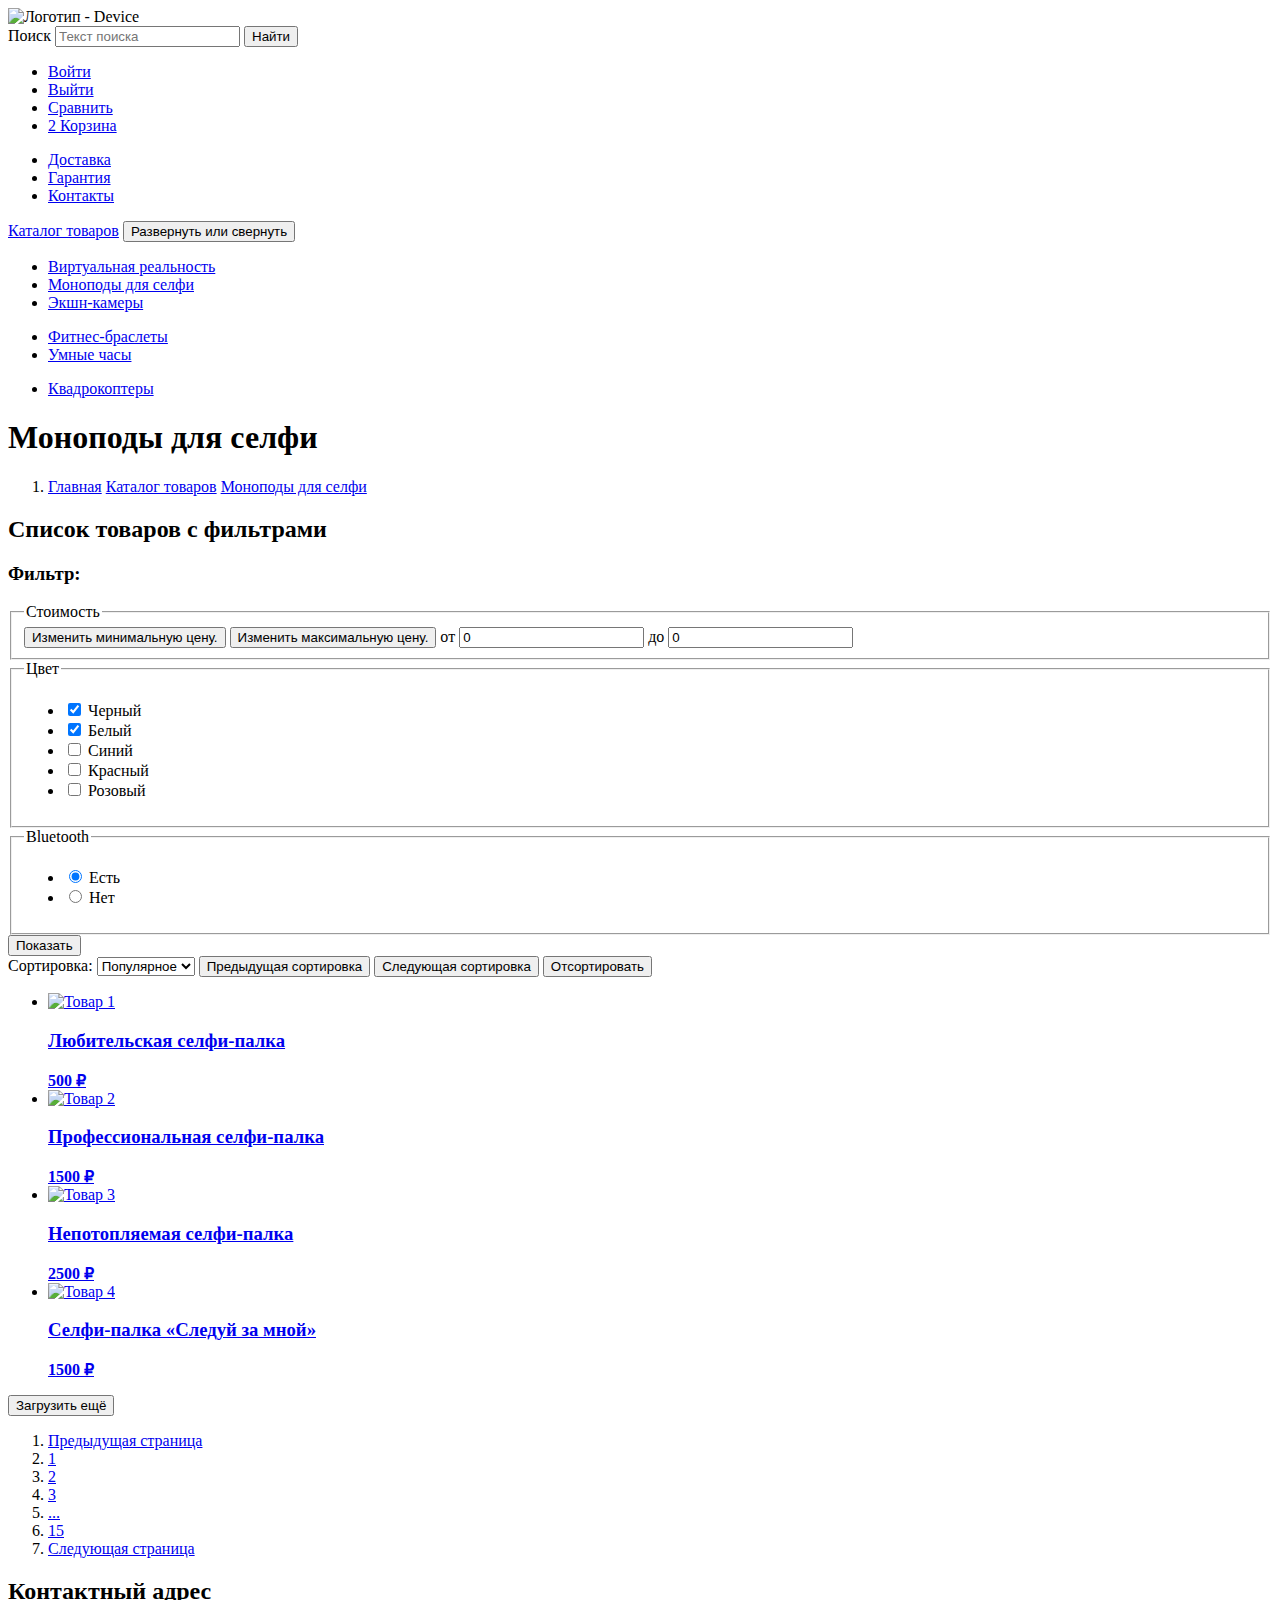
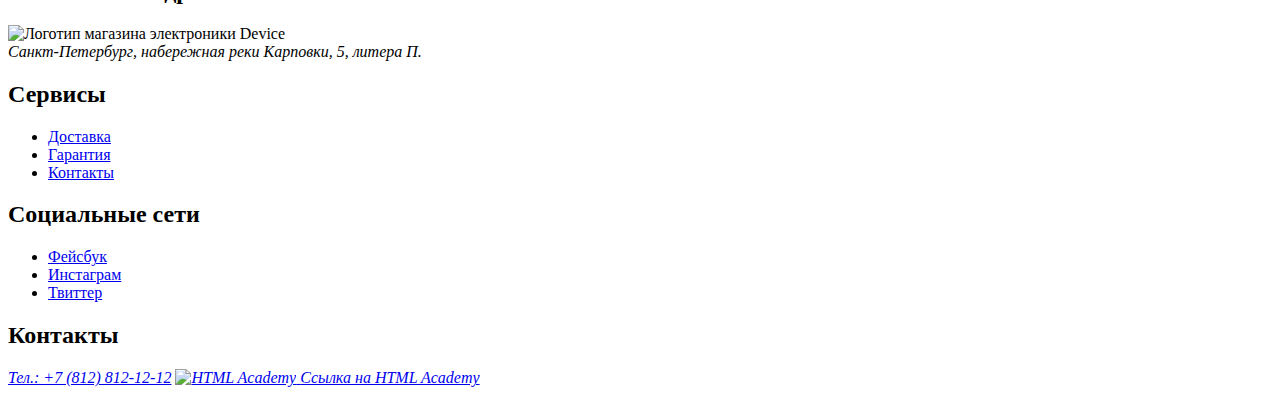
==== catalog.html @ 7d24b2e6 "Added home and catalog page structures" ====
<!DOCTYPE html>
<html lang="ru">
  <head>
    <meta charset="UTF-8" />
    <meta name="viewport" content="width=device-width, initial-scale=1.0" />
    <title>Device - магазин электроники</title>
  </head>
  <body>
    <header class="page-header">
      <nav class="navigation">
        <img class="logo" src="#" alt="Логотип - Device" />

        <form
          class="search"
          action="https://echo.htmlacademy.ru/"
          method="post"
        >
          <label class="search-label label-icon" for="search">
            <span class="visually-hidden">Поиск</span>
          </label>
          <input
            class="search-input"
            type="text"
            name="search"
            id="search"
            placeholder="Текст поиска"
          />
          <button class="search-submit" type="submit">Найти</button>
        </form>

        <ul class="navigation-list navigation-user">
          <li class="navigation-item">
            <a class="navigation-link icon-in" href="#">Войти</a>
          </li>
          <li class="navigation-item">
            <a class="navigation-link visually-hidden" href="#">Выйти</a>
          </li>
          <li class="navigation-item">
            <a class="navigation-link icon-compare" href="#">Сравнить</a>
          </li>
          <li class="navigation-item">
            <a class="navigation-link icon-basket" href="#">
              <span class="number">2</span>
              Корзина
            </a>
          </li>
        </ul>

        <ul class="navigation-list">
          <li class="navigation-item">
            <a class="navigation-link" href="#">Доставка</a>
          </li>
          <li class="navigation-item">
            <a class="navigation-link" href="#"> Гарантия </a>
          </li>
          <li class="navigation-item">
            <a class="navigation-link" href="#"> Контакты </a>
          </li>
        </ul>

        <div class="navigation-catalog">
          <p class="navigation-catalog-group">
            <a class="navigation-catalog-link" href="#">Каталог товаров</a>
            <button
              class="navigation-catalog-button button-toggle"
              type="button"
            >
              <span class="visually-hidden">Развернуть или свернуть</span>
            </button>
          </p>

          <ul class="navigation-catalog-list">
            <li class="navigation-catalog-item">
              <a class="navigation-catalog-link" href="#"
                >Виртуальная реальность</a
              >
            </li>
            <li class="navigation-catalog-item">
              <a class="navigation-catalog-link" href="#">Моноподы для cелфи</a>
            </li>
            <li class="navigation-catalog-item">
              <a class="navigation-catalog-link" href="#">Экшн-камеры</a>
            </li>
          </ul>

          <ul class="navigation-catalog-list">
            <li class="navigation-catalog-item">
              <a class="navigation-catalog-link" href="#">Фитнес-браслеты</a>
            </li>
            <li class="navigation-catalog-item">
              <a class="navigation-catalog-link" href="#">Умные часы</a>
            </li>
          </ul>

          <ul class="navigation-catalog-list">
            <li class="navigation-catalog-item">
              <a class="navigation-catalog-link" href="#">Квадрокоптеры</a>
            </li>
          </ul>
        </div>
      </nav>
    </header>

    <main class="page-inner">
      <header>
        <h1 class="page-inner-title">Моноподы для селфи</h1>
        <ol class="breadcrumbs">
          <li class="breadcrumbs-item">
            <a class="breadcrumbs-link" href="#">Главная</a>
            <a class="breadcrumbs-link" href="#">Каталог товаров</a>
            <a class="breadcrumbs-link" href="#">Моноподы для селфи</a>
          </li>
        </ol>
      </header>

      <section class="catalog-product">
        <h2 class="visually-hidden">Список товаров с фильтрами</h2>

        <form
          class="catalog-filter"
          action="https://echo.htmlacademy.ru/"
          method="get"
        >
          <h3 class="catalog-filter-title">Фильтр:</h3>

          <fieldset class="catalog-filter-group">
            <legend class="catalog-filter-title">Стоимость</legend>

            <button class="range-toggle toggle-min">
              <span class="visually-hidden">Изменить минимальную цену.</span>
            </button>
            <button class="range-toggle toggle-max">
              <span class="visually-hidden">Изменить максимальную цену.</span>
            </button>

            <label class="catalog-filter-label"
              >от
              <input
                class="catalog-filter-input"
                type="text"
                value="0"
                name="min-price"
            /></label>
            <label class="catalog-filter-label"
              >до
              <input
                class="catalog-filter-input"
                type="text"
                value="0"
                name="max-price"
            /></label>
          </fieldset>

          <fieldset class="catalog-filter-group">
            <legend class="catalog-filter-title">Цвет</legend>

            <ul class="catalog-filter-list">
              <li class="catalog-filter-item">
                <label class="control">
                  <input
                    class="visually-hidden control-input"
                    type="checkbox"
                    name="control-color-dark"
                    checked
                  />
                  <span class="control-mark"></span>
                  <span class="control-label">Черный</span>
                </label>
              </li>
              <li class="catalog-filter-item">
                <label class="control">
                  <input
                    class="visually-hidden control-input"
                    type="checkbox"
                    name="control-color-white"
                    checked
                  />
                  <span class="control-mark"></span>
                  <span class="control-label">Белый</span>
                </label>
              </li>
              <li class="catalog-filter-item">
                <label class="control">
                  <input
                    class="visually-hidden control-input"
                    type="checkbox"
                    name="control-color-blue"
                  />
                  <span class="control-mark"></span>
                  <span class="control-label">Синий</span>
                </label>
              </li>
              <li class="catalog-filter-item">
                <label class="control">
                  <input
                    class="visually-hidden control-input"
                    type="checkbox"
                    name="control-color-red"
                  />
                  <span class="control-mark"></span>
                  <span class="control-label">Красный</span>
                </label>
              </li>
              <li class="catalog-filter-item">
                <label class="control">
                  <input
                    class="visually-hidden control-input"
                    type="checkbox"
                    name="control-color-pink"
                  />
                  <span class="control-mark"></span>
                  <span class="control-label">Розовый</span>
                </label>
              </li>
            </ul>
          </fieldset>

          <fieldset class="catalog-filter-group">
            <legend class="catalog-filter-title">Bluetooth</legend>
            <ul class="catalog-filter-list">
              <li class="catalog-filter-item">
                <label class="control">
                  <input
                    class="visually-hidden control-input"
                    type="radio"
                    name="control-radio"
                    checked
                  />
                  <span class="control-mark"></span>
                  <span class="control-label">Есть</span>
                </label>
              </li>
              <li class="catalog-filter-item">
                <label class="control">
                  <input
                    class="visually-hidden control-input"
                    type="radio"
                    name="control-radio"
                  />
                  <span class="control-mark"></span>
                  <span class="control-label">Нет</span>
                </label>
              </li>
            </ul>
          </fieldset>

          <button class="link">Показать</button>
        </form>

        <form class="sorting-type">
          <label for="sorting">Сортировка:</label>
          <select class="control-select" id="sorting" name="sorting">
            <option value="popular">Популярное</option>
            <option value="cheap">Дешёвые</option>
            <option value="expensive">Дорогие</option>
          </select>
          <button class="sorting-prev" type="button">
            <span class="visually-hidden">Предыдущая сортировка</span>
          </button>
          <button class="sorting-next" type="button">
            <span class="visually-hidden">Следующая сортировка</span>
          </button>
          <button class="visually-hidden" type="submit">Отсортировать</button>
        </form>

        <ul class="product-list">
          <li class="product-card">
            <a href="#">
              <img
                class="product-card-photo"
                src="product.html"
                alt="Товар 1"
              />
              <h3 class="product-card-title">Любительская селфи-палка</h3>
              <b class="product-card-price">500 ₽</b>
            </a>
          </li>
          <li class="product-card">
            <a href="#">
              <img
                class="product-card-photo"
                src="product.html"
                alt="Товар 2"
              />
              <h3 class="product-card-title">Профессиональная селфи-палка</h3>
              <b class="product-card-price">1500 ₽</b>
            </a>
          </li>
          <li class="product-card">
            <a href="#">
              <img
                class="product-card-photo"
                src="product.html"
                alt="Товар 3"
              />
              <h3 class="product-card-title">Непотопляемая селфи-палка</h3>
              <b class="product-card-price">2500 ₽</b>
            </a>
          </li>
          <li class="product-card">
            <a href="#">
              <img
                class="product-card-photo"
                src="product.html"
                alt="Товар 4"
              />
              <h3 class="product-card-title">Селфи-палка «Следуй за мной»</h3>
              <b class="product-card-price">1500 ₽</b>
            </a>
          </li>
        </ul>

        <button class="button-product-show-all">Загрузить ещё</button>

        <ol class="pagination">
          <li class="pagination-item">
            <a
              class="pagination-link pagination-prev pagination-disabled"
              href="#"
              >Предыдущая страница</a
            >
          </li>

          <li class="pagination-item">
            <a class="pagination-link pagination-current" href="#">1</a>
          </li>
          <li class="pagination-item">
            <a class="pagination-link" href="#">2</a>
          </li>
          <li class="pagination-item">
            <a class="pagination-link" href="#">3</a>
          </li>
          <li class="pagination-item">
            <a class="pagination-link" href="#">...</a>
          </li>
          <li class="pagination-item">
            <a class="pagination-link" href="#">15</a>
          </li>

          <li class="pagination-item">
            <a
              class="pagination-link pagination-next pagination-disabled"
              href="#"
              >Следующая страница</a
            >
          </li>
        </ol>
      </section>
    </main>

    <footer class="page-footer">
      <section class="footer-contact-address">
        <h2 class="visually-hidden">Контактный адрес</h2>
        <img
          class="footer-logo"
          src="#"
          alt="Логотип магазина электроники Device"
        />
        <address class="address-contact">
          Санкт-Петербург, набережная реки Карповки, 5, литера П.
        </address>
      </section>

      <section class="footer-services">
        <h2 class="visually-hidden">Сервисы</h2>
        <ul class="footer-services-list">
          <li class="footer-services-item">
            <a class="footer-services-link" href="#">Доставка</a>
          </li>
          <li class="footer-services-item">
            <a class="footer-services-link" href="#">Гарантия</a>
          </li>
          <li class="footer-services-item">
            <a class="footer-services-link" href="#">Контакты</a>
          </li>
        </ul>
      </section>

      <section class="footer-social">
        <h2 class="visually-hidden">Социальные сети</h2>

        <ul class="footer-social-list">
          <li class="footer-social-item">
            <a class="button" href="#"
              ><span class="visually-hidden">Фейсбук</span></a
            >
          </li>
          <li class="footer-social-item">
            <a class="button" href="#"
              ><span class="visually-hidden">Инстаграм</span></a
            >
          </li>
          <li class="footer-social-item">
            <a class="button" href="#"
              ><span class="visually-hidden">Твиттер</span></a
            >
          </li>
        </ul>
      </section>

      <section class="footer-contact">
        <h2 class="visually-hidden">Контакты</h2>

        <address class="contacts">
          <a class="contacts-phone" href="tel:+78128121212"
            >Тел.: +7 (812) 812-12-12</a
          >
          <a class="contacts-link" href="#">
            <img class="phone-photo" src="#" alt="HTML Academy" />
            <span class="visually-hidden">Ссылка на HTML Academy</span>
          </a>
        </address>
      </section>
    </footer>
  </body>
</html>
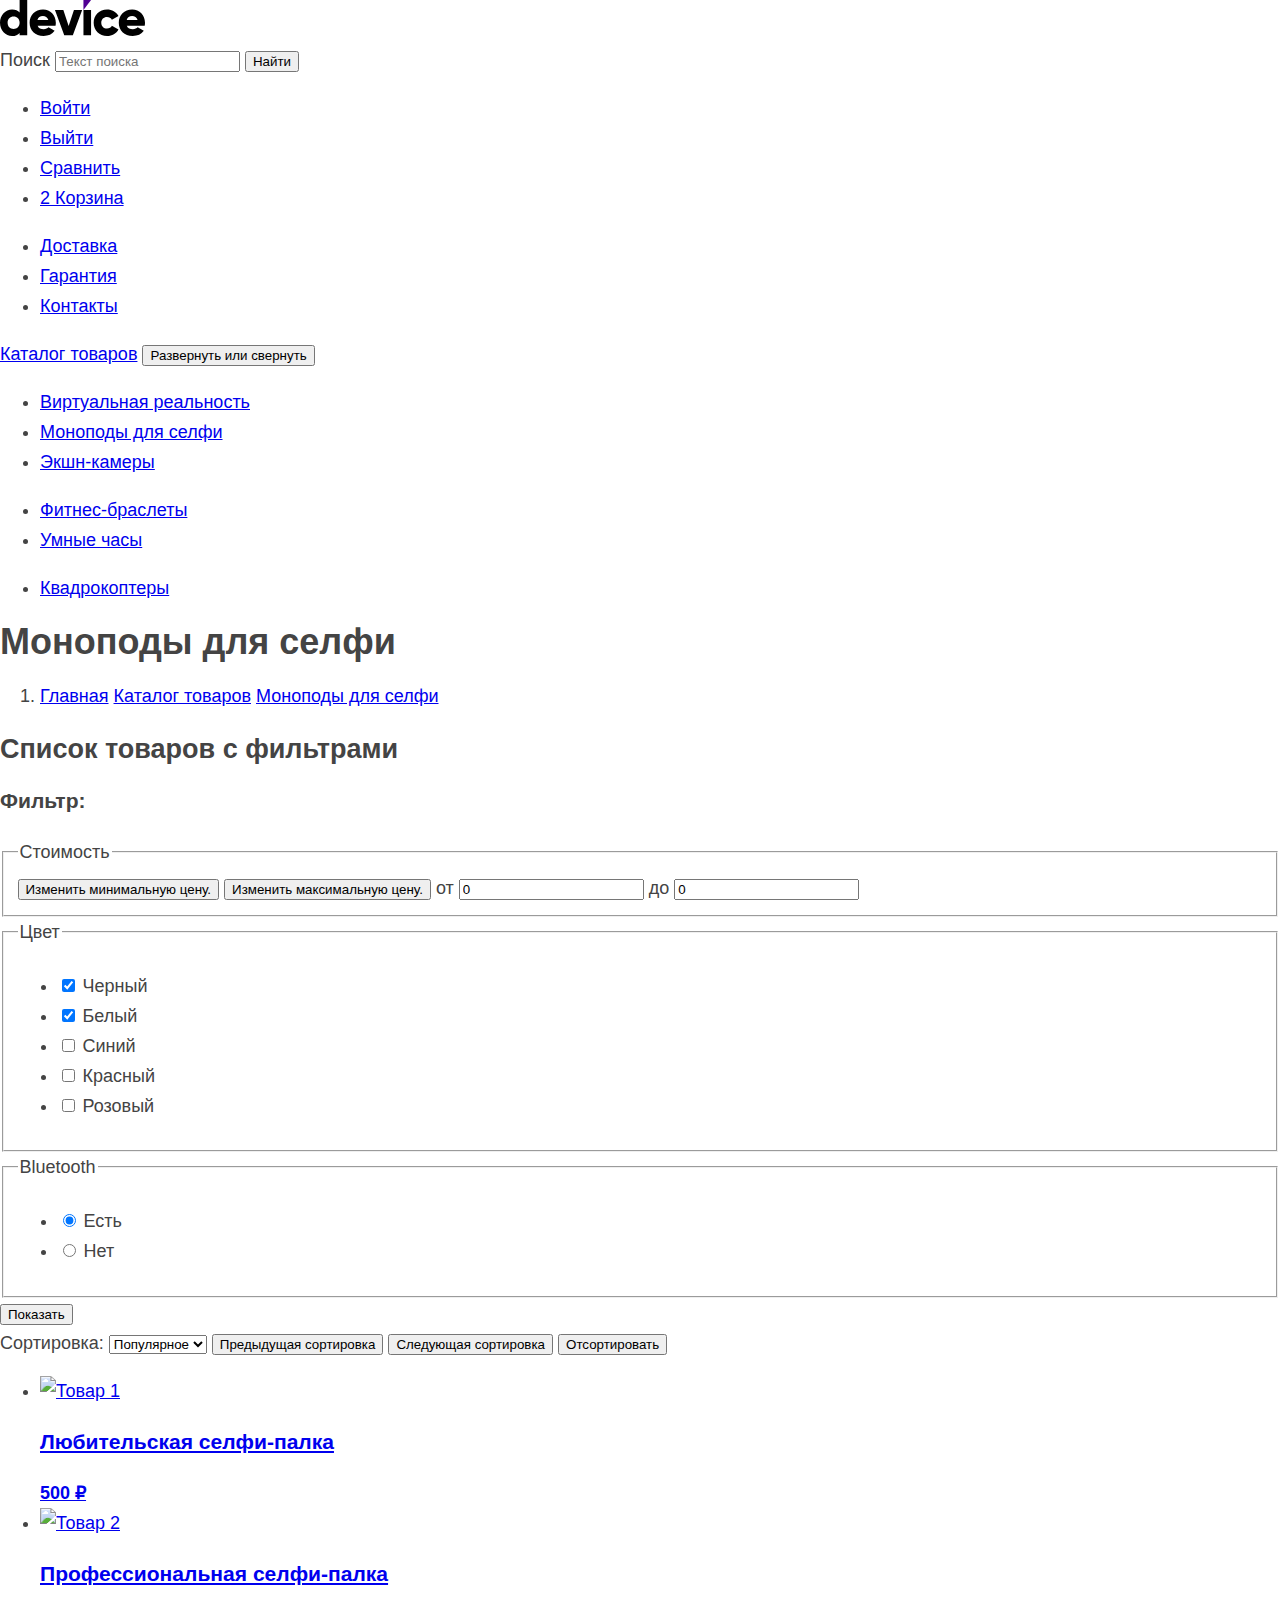
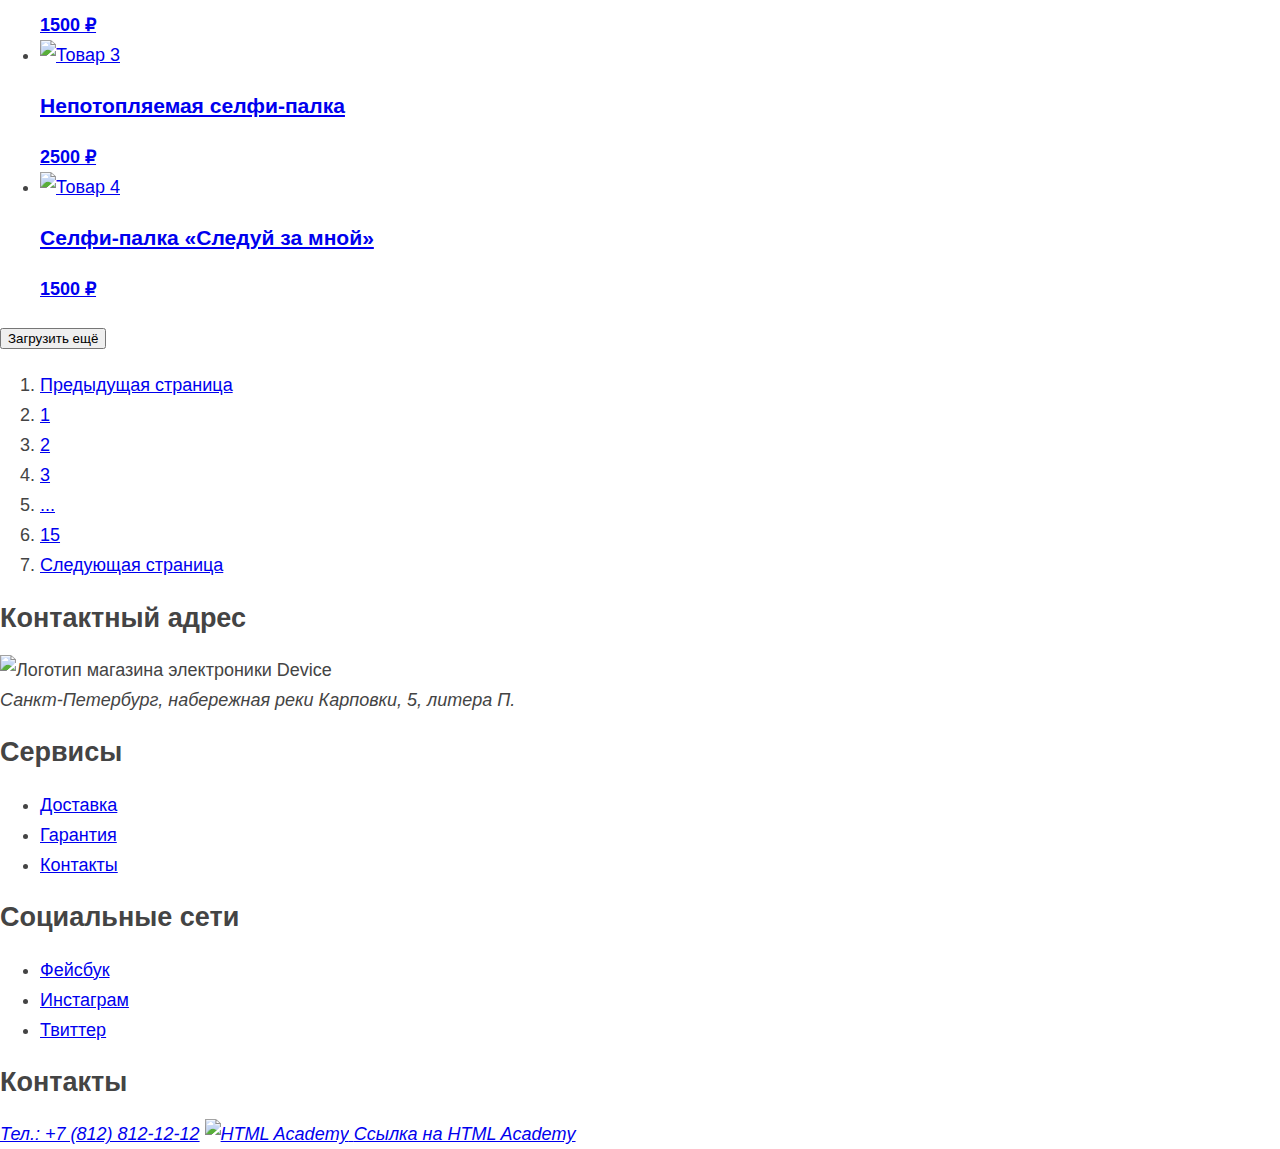
==== commit c1d866d0: "add images" ====
--- a/catalog.html
+++ b/catalog.html
@@ -4,11 +4,18 @@
     <meta charset="UTF-8" />
     <meta name="viewport" content="width=device-width, initial-scale=1.0" />
     <title>Device - магазин электроники</title>
+    <link rel="stylesheet" href="styles/style.css" />
   </head>
   <body>
     <header class="page-header">
       <nav class="navigation">
-        <img class="logo" src="#" alt="Логотип - Device" />
+        <img
+          class="logo"
+          src="images-content/logo/logo-black.svg"
+          width="145"
+          height="36"
+          alt="Логотип - Device - магазин электроники"
+        />
 
         <form
           class="search"
@@ -28,7 +35,7 @@
           <button class="search-submit" type="submit">Найти</button>
         </form>
 
-        <ul class="navigation-list navigation-user">
+        <menu class="navigation-list navigation-user">
           <li class="navigation-item">
             <a class="navigation-link icon-in" href="#">Войти</a>
           </li>
@@ -44,9 +51,9 @@
               Корзина
             </a>
           </li>
-        </ul>
-
-        <ul class="navigation-list">
+        </menu>
+
+        <menu class="navigation-list">
           <li class="navigation-item">
             <a class="navigation-link" href="#">Доставка</a>
           </li>
@@ -56,7 +63,7 @@
           <li class="navigation-item">
             <a class="navigation-link" href="#"> Контакты </a>
           </li>
-        </ul>
+        </menu>
 
         <div class="navigation-catalog">
           <p class="navigation-catalog-group">
--- a/styles/style.css
+++ b/styles/style.css
@@ -0,0 +1,54 @@
+@font-face {
+  font-family: var(--one-family);
+  /* font-family: "Rubik", Arial, Helvetica, sans-serif; */
+  font-weight: 400;
+  font-style: normal;
+  src: url("../fonts/rubik/rubik-400.woff2") format(woff2);
+  font-display: swap;
+}
+@font-face {
+  font-family: var(--one-family);
+  font-weight: 700;
+  font-style: normal;
+  src: url("../fonts/rubik/rubik-700.woff2") format(woff2);
+  font-display: swap;
+}
+@font-face {
+  font-family: var(--second-family);
+  font-weight: 800;
+  font-style: normal;
+  src: url("../fonts/raleway/raleway-800.woff2") format(woff2);
+  font-display: swap;
+}
+
+:root {
+  --one-family: "Rubik", Arial, Helvetica, sans-serif;
+  --second-family: "Raleway", Arial, Helvetica, sans-serif;
+}
+:root {
+  --status-success: #08af00;
+  --status-error: #ff3d3d;
+  --status-warning: #fd912e;
+  --basic-black: #000;
+  --basic-dark: #444;
+  --basic-white: #fff;
+  --basic-light: #f0f0f0;
+  --basic-gray: #dcdcdc;
+  --basic-light-gray: #ebebeb;
+  --special-yellow-dark: #ffc700;
+  --special-yellow-light: #ffe17f;
+  --special-purple: #af4fff;
+  --special-brown: #64534a;
+}
+
+body {
+  margin: 0;
+  padding: 0;
+  /* font-family: var(--font-family); */
+  font-family: "Rubik", sans-serif;
+  font-weight: 400;
+  font-size: 18px;
+  line-height: 30px;
+  color: var(--basic-dark);
+  background-color: var(--basic-white);
+}
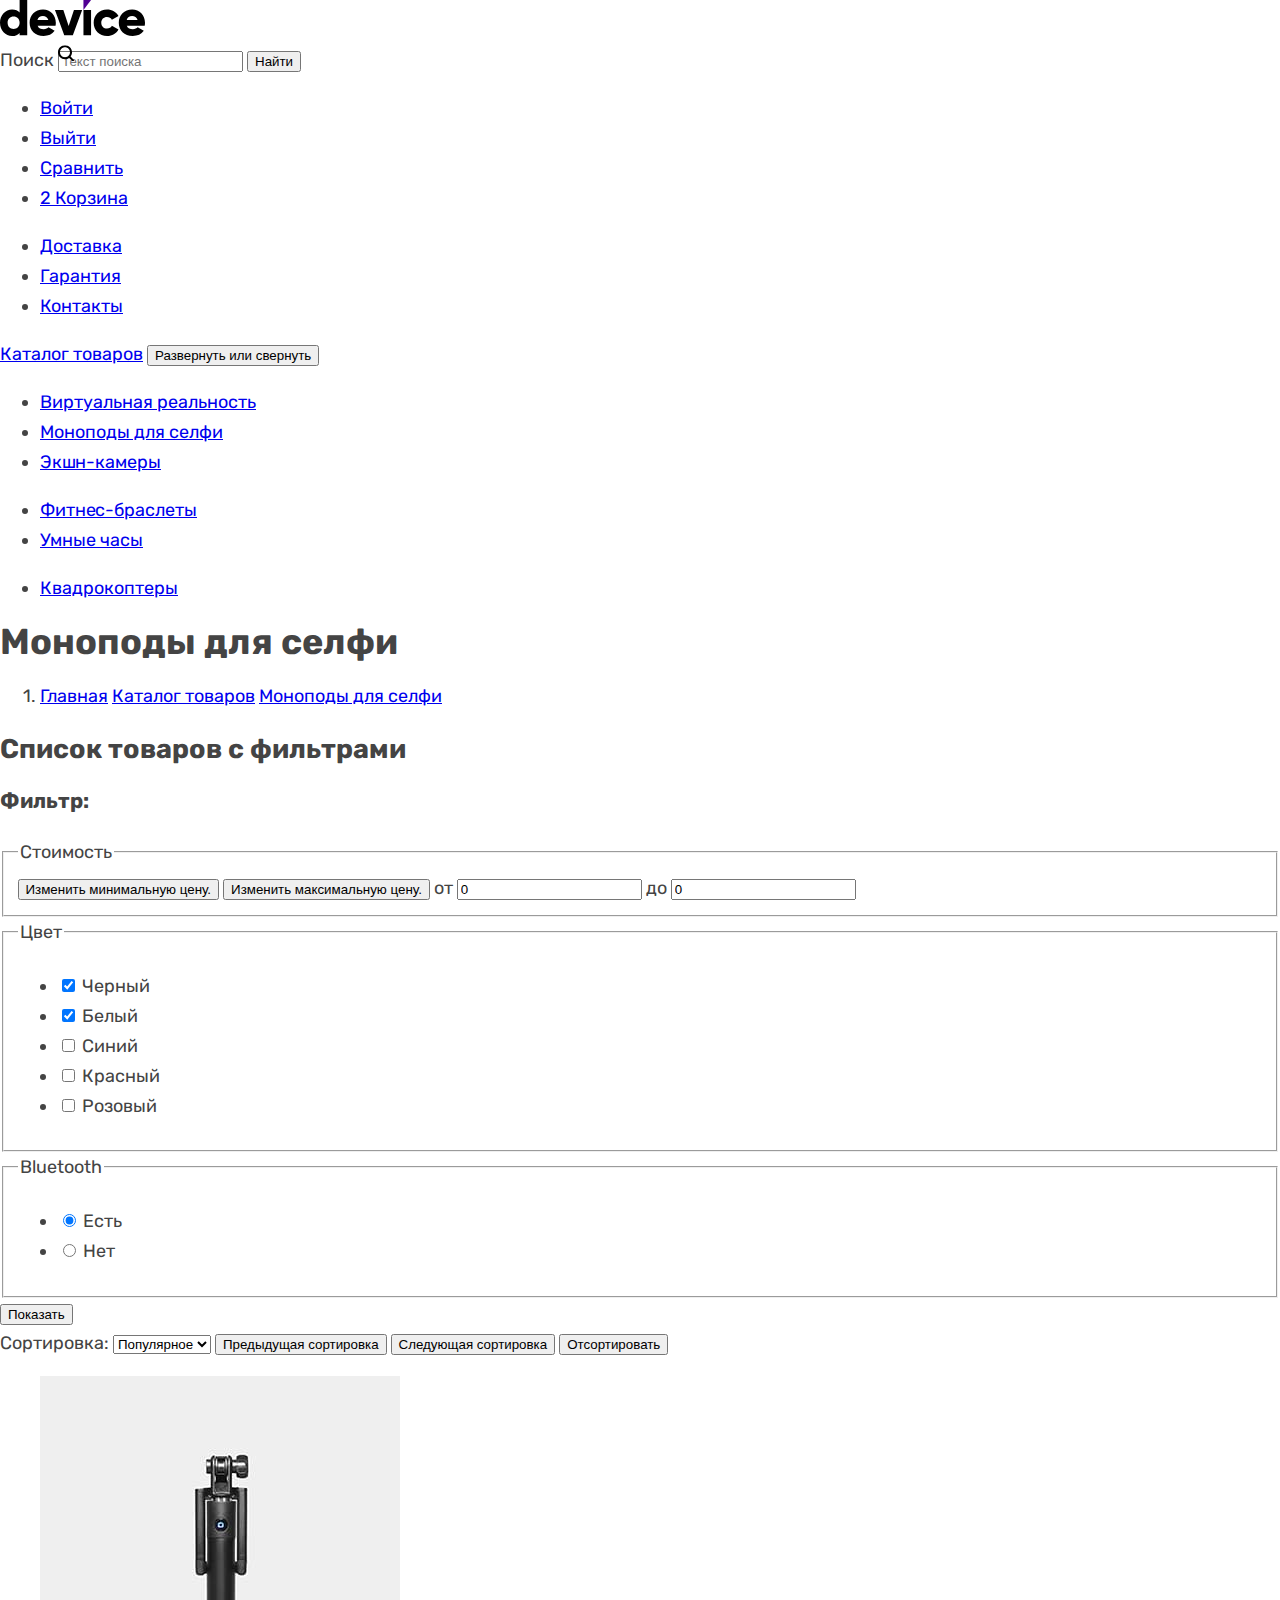
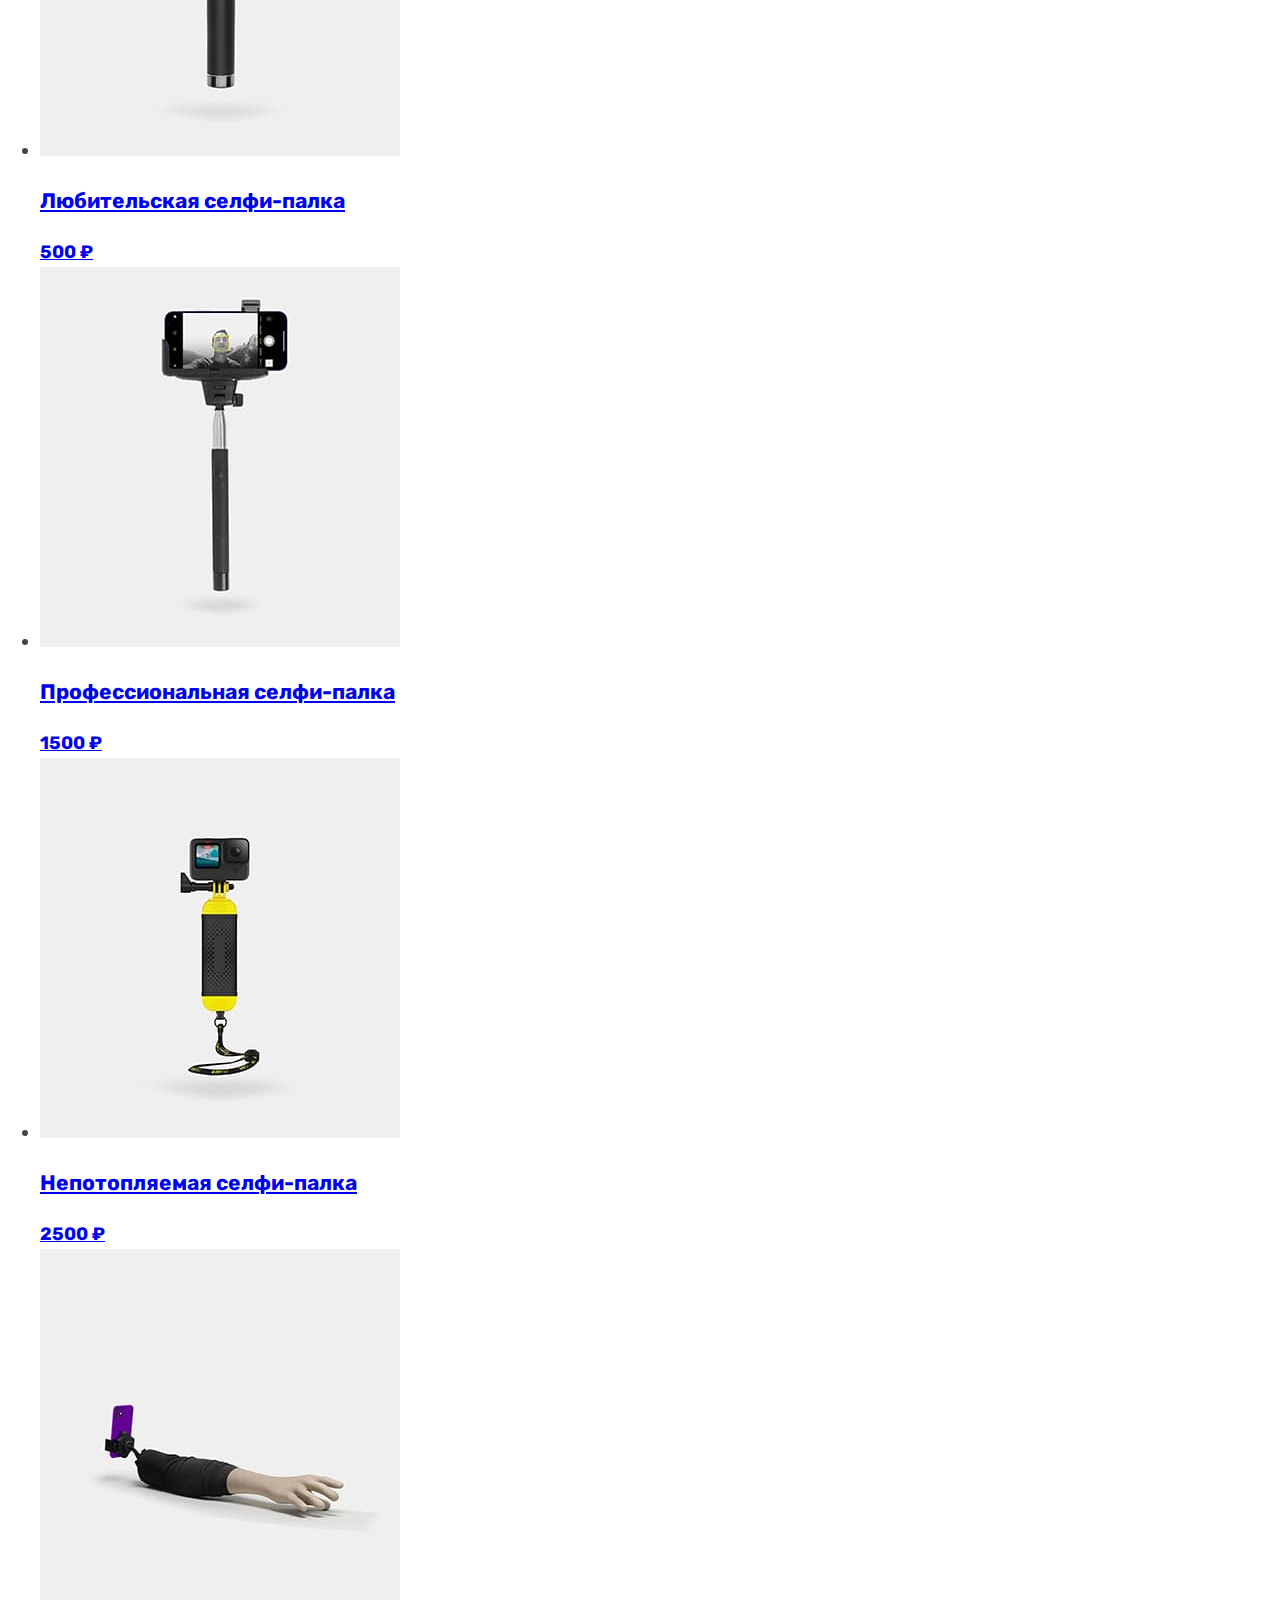
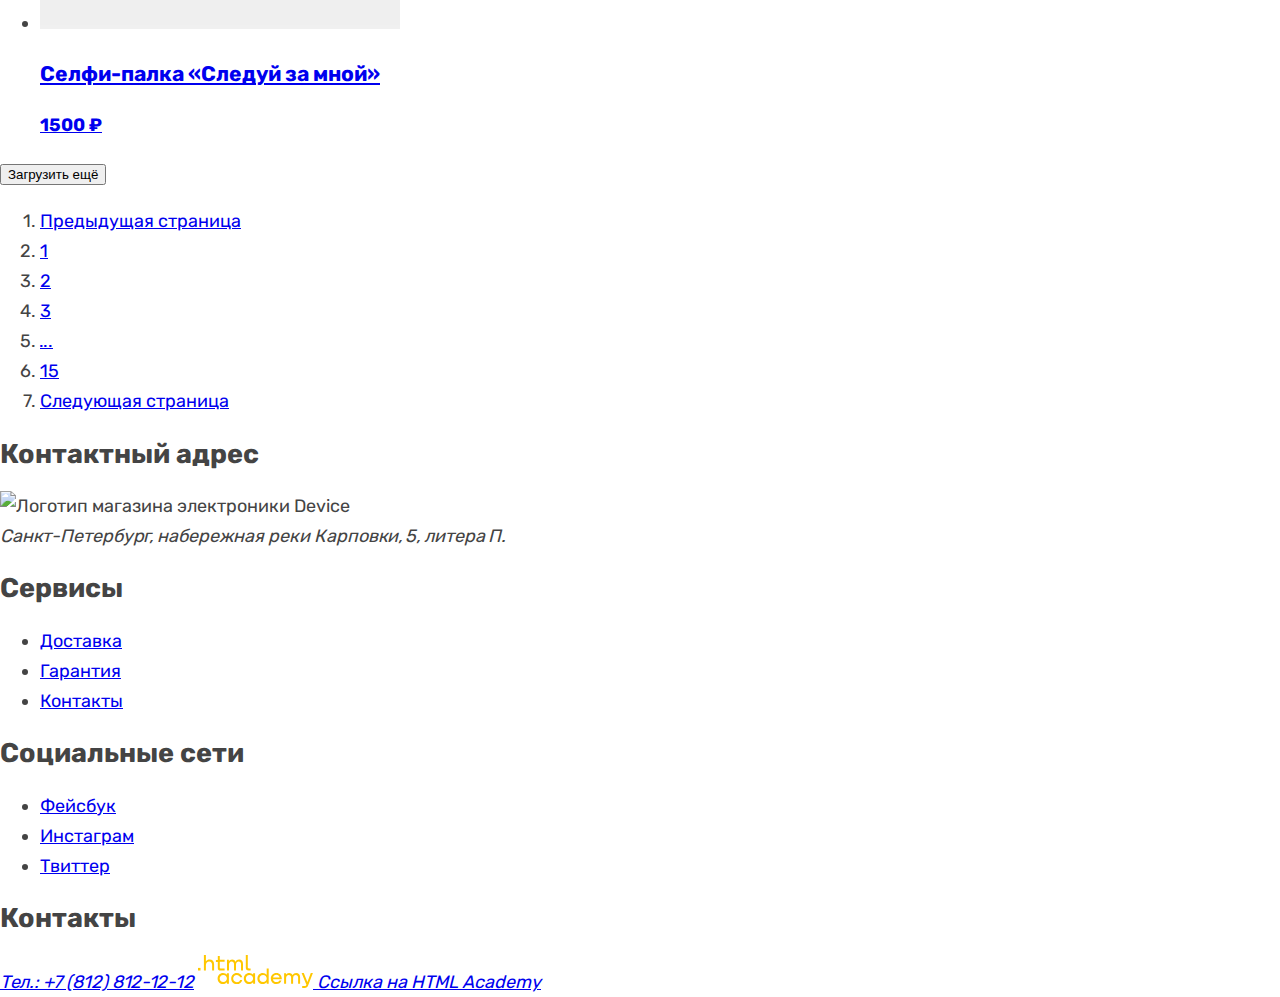
==== commit fd956ba3: "add fonts + images in page index and catalog" ====
--- a/catalog.html
+++ b/catalog.html
@@ -272,44 +272,52 @@
 
         <ul class="product-list">
           <li class="product-card">
-            <a href="#">
+            <a href="product.html">
               <img
                 class="product-card-photo"
-                src="product.html"
-                alt="Товар 1"
+                src="images-content/product/product-1.jpg"
+                width="360"
+                height="380"
+                alt=""
               />
               <h3 class="product-card-title">Любительская селфи-палка</h3>
               <b class="product-card-price">500 ₽</b>
             </a>
           </li>
           <li class="product-card">
-            <a href="#">
+            <a href="product.html">
               <img
                 class="product-card-photo"
-                src="product.html"
-                alt="Товар 2"
+                src="images-content/product/product-2.jpg"
+                width="360"
+                height="380"
+                alt=""
               />
               <h3 class="product-card-title">Профессиональная селфи-палка</h3>
               <b class="product-card-price">1500 ₽</b>
             </a>
           </li>
           <li class="product-card">
-            <a href="#">
+            <a href="product.html">
               <img
                 class="product-card-photo"
-                src="product.html"
-                alt="Товар 3"
+                src="images-content/product/product-3.jpg"
+                width="360"
+                height="380"
+                alt=""
               />
               <h3 class="product-card-title">Непотопляемая селфи-палка</h3>
               <b class="product-card-price">2500 ₽</b>
             </a>
           </li>
           <li class="product-card">
-            <a href="#">
+            <a href="product.html">
               <img
                 class="product-card-photo"
-                src="product.html"
-                alt="Товар 4"
+                src="images-content/product/product-4.jpg"
+                width="360"
+                height="380"
+                alt=""
               />
               <h3 class="product-card-title">Селфи-палка «Следуй за мной»</h3>
               <b class="product-card-price">1500 ₽</b>
@@ -413,7 +421,59 @@
             >Тел.: +7 (812) 812-12-12</a
           >
           <a class="contacts-link" href="#">
-            <img class="phone-photo" src="#" alt="HTML Academy" />
+            <svg
+              width="115"
+              height="33"
+              viewBox="0 0 115 33"
+              fill="none"
+              xmlns="http://www.w3.org/2000/svg"
+            >
+              <path d="M0 12.9V15.5H2.5V12.9H0Z" fill="#FFC700" />
+              <path
+                d="M11.6 4.5C10 4.5 8.8 5.2 8 6.2H7.9V0H5.9V15.5H7.9V10.2C7.9 8.1 9.2 6.6 11.2 6.6C13 6.6 14.1 8 14.1 9.8V15.5H16.1V9.4C16.2 6.4 14.3 4.5 11.6 4.5Z"
+                fill="#FFC700"
+              />
+              <path
+                d="M26.6 4.8H21.8V1.1H19.8V4.9H17.9V6.9H19.8V12.9C19.8 14.6 20.8 15.6 22.5 15.6H26.6V13.6H22.9C22.2 13.6 21.8 13.2 21.8 12.5V6.8H26.6V4.8Z"
+                fill="#FFC700"
+              />
+              <path
+                d="M41.1 4.6C39.5 4.6 38.2 5.4 37.6 6.7H37.5C36.9 5.5 35.7 4.6 34.1 4.6C32.7 4.6 31.6 5.4 31 6.4H30.9V4.8H29V15.4H31V10C31 8 32 6.5 33.6 6.5C35.1 6.5 36 7.5 36 9.1V15.4H38V9.8C38 7.4 39.4 6.5 40.6 6.5C42.1 6.5 43 7.5 43 9.1V15.4H45V8.9C45.1 6.4 43.6 4.6 41.1 4.6Z"
+                fill="#FFC700"
+              />
+              <path
+                d="M47.8 12.7C47.8 14.4 48.8 15.4 50.6 15.4H52.6V13.4H50.9C50.2 13.4 49.8 13 49.8 12.3V0H47.8V12.7Z"
+                fill="#FFC700"
+              />
+              <path
+                d="M28.9 19.7C28 18.6 26.7 17.9 25 17.9C21.9 17.9 19.6 20.2 19.6 23.5C19.6 26.8 21.9 29.1 25 29.1C26.8 29.1 28 28.3 28.8 27.2H28.9V28.8H30.9V18.2H28.9V19.7ZM25.3 27.1C23.1 27.1 21.7 25.5 21.7 23.5C21.7 21.5 23.1 19.9 25.3 19.9C27.5 19.9 28.9 21.5 28.9 23.5C28.9 25.4 27.5 27.1 25.3 27.1Z"
+                fill="#FFC700"
+              />
+              <path
+                d="M44.2 22C43.7 19.6 41.6 17.9 38.8 17.9C35.4 17.9 33.2 20.4 33.2 23.5C33.2 26.6 35.4 29.1 38.8 29.1C41.6 29.1 43.7 27.3 44.2 24.9H42.1C41.7 26.2 40.4 27.2 38.8 27.2C36.6 27.2 35.2 25.6 35.2 23.6C35.2 21.6 36.6 20 38.8 20C40.4 20 41.6 21 42.1 22.2H44.2V22Z"
+                fill="#FFC700"
+              />
+              <path
+                d="M55.1 19.7C54.2 18.6 52.9 17.9 51.2 17.9C48.1 17.9 45.8 20.2 45.8 23.5C45.8 26.8 48.1 29.1 51.2 29.1C53 29.1 54.2 28.3 55 27.2H55.1V28.8H57.1V18.2H55.1V19.7ZM51.5 27.1C49.3 27.1 47.9 25.5 47.9 23.5C47.9 21.5 49.3 19.9 51.5 19.9C53.7 19.9 55.1 21.5 55.1 23.5C55.1 25.4 53.6 27.1 51.5 27.1Z"
+                fill="#FFC700"
+              />
+              <path
+                d="M68.7 19.8C67.8 18.7 66.5 17.9 64.8 17.9C61.7 17.9 59.4 20.2 59.4 23.5C59.4 26.8 61.6 29.1 64.8 29.1C66.5 29.1 67.8 28.3 68.6 27.3H68.7V28.8H70.7V13.4H68.7V19.8ZM65.1 27.1C62.9 27.1 61.5 25.5 61.5 23.5C61.5 21.5 62.9 19.9 65.1 19.9C67.3 19.9 68.7 21.5 68.7 23.5C68.6 25.5 67.2 27.1 65.1 27.1Z"
+                fill="#FFC700"
+              />
+              <path
+                d="M78.3 17.9C75 17.9 72.8 20.4 72.8 23.5C72.8 26.5 74.9 29.1 78.3 29.1C80.8 29.1 82.8 27.8 83.5 25.5H81.4C80.9 26.5 79.8 27.1 78.4 27.1C76.5 27.1 75.1 25.8 75 24.2H83.8C84 20.6 81.8 17.9 78.3 17.9ZM78.3 19.8C80 19.8 81.3 20.8 81.6 22.4H75.1C75.4 20.9 76.6 19.8 78.3 19.8Z"
+                fill="#FFC700"
+              />
+              <path
+                d="M98.2 17.9C96.6 17.9 95.3 18.7 94.6 19.9H94.5C93.9 18.7 92.7 17.9 91.1 17.9C89.7 17.9 88.6 18.6 88 19.7V18.2H86.1V28.8H88.1V23.4C88.1 21.4 89.1 20 90.7 19.9C92.2 19.9 93.1 20.9 93.1 22.5V28.8H95.1V23.2C95.1 20.8 96.5 19.9 97.7 19.9C99.2 19.9 100.1 20.9 100.1 22.5V28.8H102.1V22.3C102.2 19.7 100.7 17.9 98.2 17.9Z"
+                fill="#FFC700"
+              />
+              <path
+                d="M109.4 27L105.8 18.1H103.6L108.4 29.7C108.1 30.6 107.7 30.9 106.7 30.9H104.2V32.9H106.7C108.5 32.9 109.5 32.1 110.2 30.3L114.9 18.1H112.8L109.4 27Z"
+                fill="#FFC700"
+              />
+            </svg>
             <span class="visually-hidden">Ссылка на HTML Academy</span>
           </a>
         </address>
--- a/styles/style.css
+++ b/styles/style.css
@@ -1,20 +1,19 @@
 @font-face {
-  font-family: var(--one-family);
-  /* font-family: "Rubik", Arial, Helvetica, sans-serif; */
+  font-family: Rubik;
   font-weight: 400;
   font-style: normal;
   src: url("../fonts/rubik/rubik-400.woff2") format(woff2);
   font-display: swap;
 }
 @font-face {
-  font-family: var(--one-family);
+  font-family: Rubik;
   font-weight: 700;
   font-style: normal;
   src: url("../fonts/rubik/rubik-700.woff2") format(woff2);
   font-display: swap;
 }
 @font-face {
-  font-family: var(--second-family);
+  font-family: Raleway;
   font-weight: 800;
   font-style: normal;
   src: url("../fonts/raleway/raleway-800.woff2") format(woff2);
@@ -44,11 +43,60 @@
 body {
   margin: 0;
   padding: 0;
-  /* font-family: var(--font-family); */
-  font-family: "Rubik", sans-serif;
+  font-family: var(--one-family);
   font-weight: 400;
   font-size: 18px;
   line-height: 30px;
   color: var(--basic-dark);
   background-color: var(--basic-white);
 }
+
+.search {
+  position: relative;
+}
+.search-label::after {
+  content: "";
+  position: absolute;
+  width: 16px;
+  height: 17px;
+  background-image: url("../images-decorative/svg-icons-1/search.svg");
+  background-repeat: no-repeat;
+}
+
+.services-tabpanel.delivery,
+.services-tabpanel.credit,
+.services-tabpanel.guarantee {
+  position: relative;
+}
+.services-tabpanel.delivery::after {
+  content: "";
+  position: absolute;
+  right: 0;
+  width: 136px;
+  height: 165px;
+  background-image: url("../images-decorative/png-step-3/delivery.png");
+  background-repeat: no-repeat;
+  background-position: right center;
+}
+
+.services-tabpanel.credit::after {
+  content: "";
+  position: absolute;
+  right: 0;
+  width: 156px;
+  height: 189px;
+  background-image: url("../images-decorative/png-step-3/credit.png");
+  background-repeat: no-repeat;
+  background-position: right center;
+}
+
+.services-tabpanel.guarantee::after {
+  content: "";
+  position: absolute;
+  right: 0;
+  width: 171px;
+  height: 195px;
+  background-image: url("../images-decorative/png-step-3/guarantee.png");
+  background-repeat: no-repeat;
+  background-position: right center;
+}
